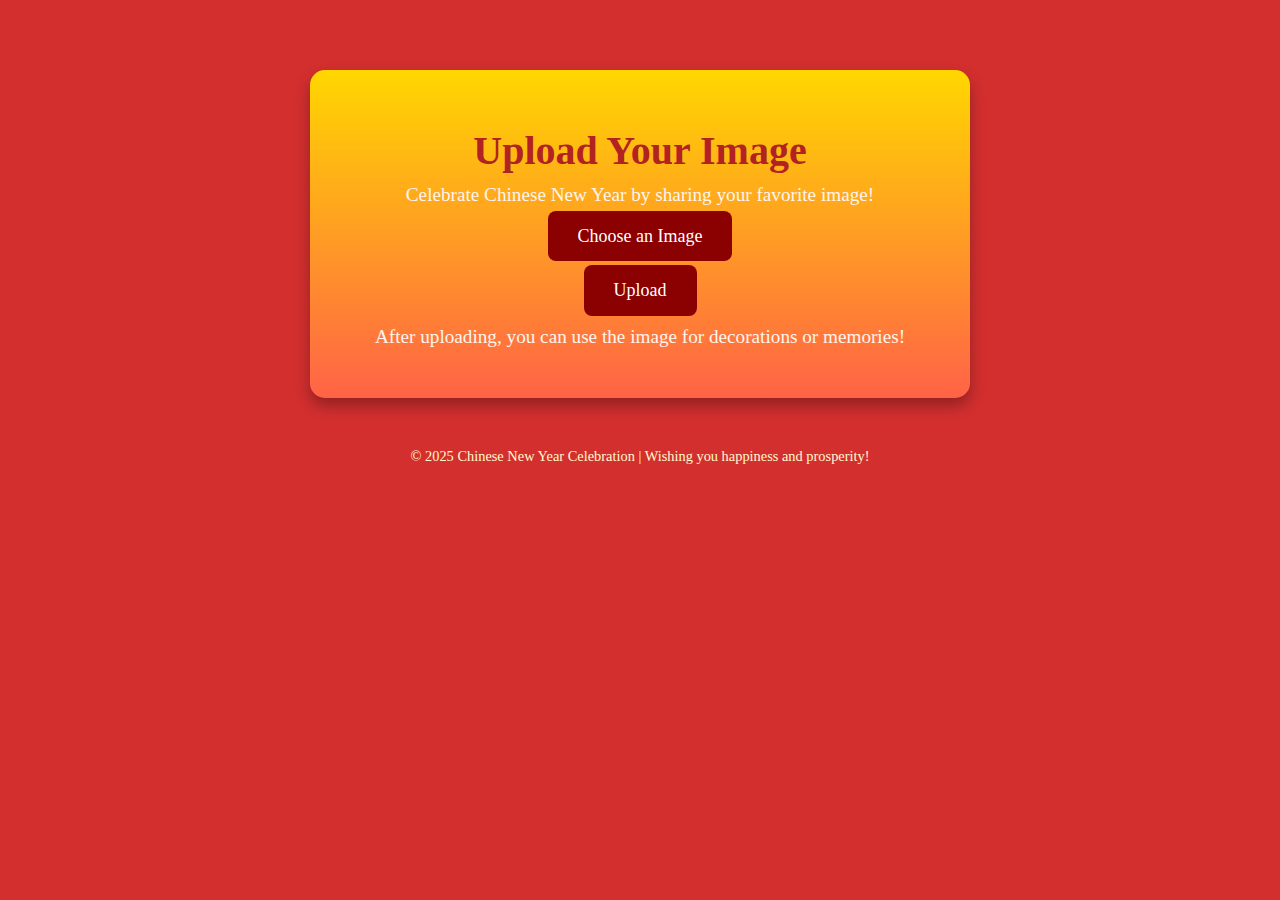
==== next-page.html @ aba8823b "Create next-page.html" ====
<!DOCTYPE html>
<html lang="en">
<head>
  <meta charset="UTF-8">
  <meta name="viewport" content="width=device-width, initial-scale=1.0">
  <title>Upload Your Image</title>
  <link rel="stylesheet" href="styles.css"> <!-- Link to the same CSS for styling -->
</head>
<body>
  <div class="container">
    <h1>Upload Your Image</h1>
    <p>Celebrate Chinese New Year by sharing your favorite image!</p>
    
    <!-- Image upload form -->
    <form action="#" method="post" enctype="multipart/form-data">
      <label for="imageUpload" class="button">Choose an Image</label>
      <input type="file" id="imageUpload" name="image" accept="image/*" style="display: none;">
      <br><br>
      <button type="submit" class="button">Upload</button>
    </form>
    
    <p>After uploading, you can use the image for decorations or memories!</p>
  </div>

  <footer>
    © 2025 Chinese New Year Celebration | Wishing you happiness and prosperity!
  </footer>
</body>
</html>
---- styles.css ----
/* General styling for the page */
body {
  background-color: #D32F2F; /* Red background for celebration */
  font-family: 'Noto Serif', serif; /* Elegant font with a Chinese vibe */
  text-align: center;
  padding: 20px;
  margin: 0;
  color: #FFF5EE; /* Light color for text contrast */
}

/* Container box styling */
.container {
  max-width: 600px;
  margin: 50px auto;
  background: linear-gradient(to bottom, #FFD700, #FF6347); /* Gold to vibrant red gradient */
  padding: 30px;
  border-radius: 15px;
  box-shadow: 0 8px 15px rgba(0, 0, 0, 0.3); /* Subtle shadow */
}

/* Header styling */
h1 {
  color: #B22222; /* Deep red for elegance */
  font-size: 2.5em;
  font-weight: bold;
  margin-bottom: 10px;
}

/* Paragraph styling */
p {
  font-size: 1.2em;
  margin: 10px 0 20px;
}

/* Buttons styling */
.button {
  background-color: #8B0000; /* Dark red for vibrance */
  color: white;
  border: none;
  padding: 15px 30px;
  font-size: 18px;
  font-family: 'Noto Serif', serif;
  border-radius: 8px;
  cursor: pointer;
  transition: 0.3s ease;
}

/* Hover effect for buttons */
.button:hover {
  background-color: #B22222; /* Lighter red */
  box-shadow: 0 4px 10px rgba(0, 0, 0, 0.2);
}

/* Styling for the wish text */
.wish {
  font-size: 1.5em;
  font-weight: bold;
  color: #800000; /* Maroon for contrast */
  margin-top: 20px;
  line-height: 1.5;
}

/* Next button styling */
.next-button {
  display: none; /* Initially hidden */
  margin-top: 20px;
  background-color: #FFA500; /* Bright orange */
  border: 2px solid #FF4500; /* Vibrant red border */
}

/* Footer or decorations */
footer {
  margin-top: 30px;
  font-size: 0.9em;
  color: #FFFACD; /* Pale yellow */
}

/* Adding background decoration */
body:before {
  content: '';
  position: absolute;
  top: 0;
  left: 0;
  right: 0;
  bottom: 0;
  background: url('https://i.imgur.com/Z2KUC2v.png') no-repeat center center/cover; /* Festive Chinese New Year background */
  opacity: 0.2;
  z-index: -1;
}
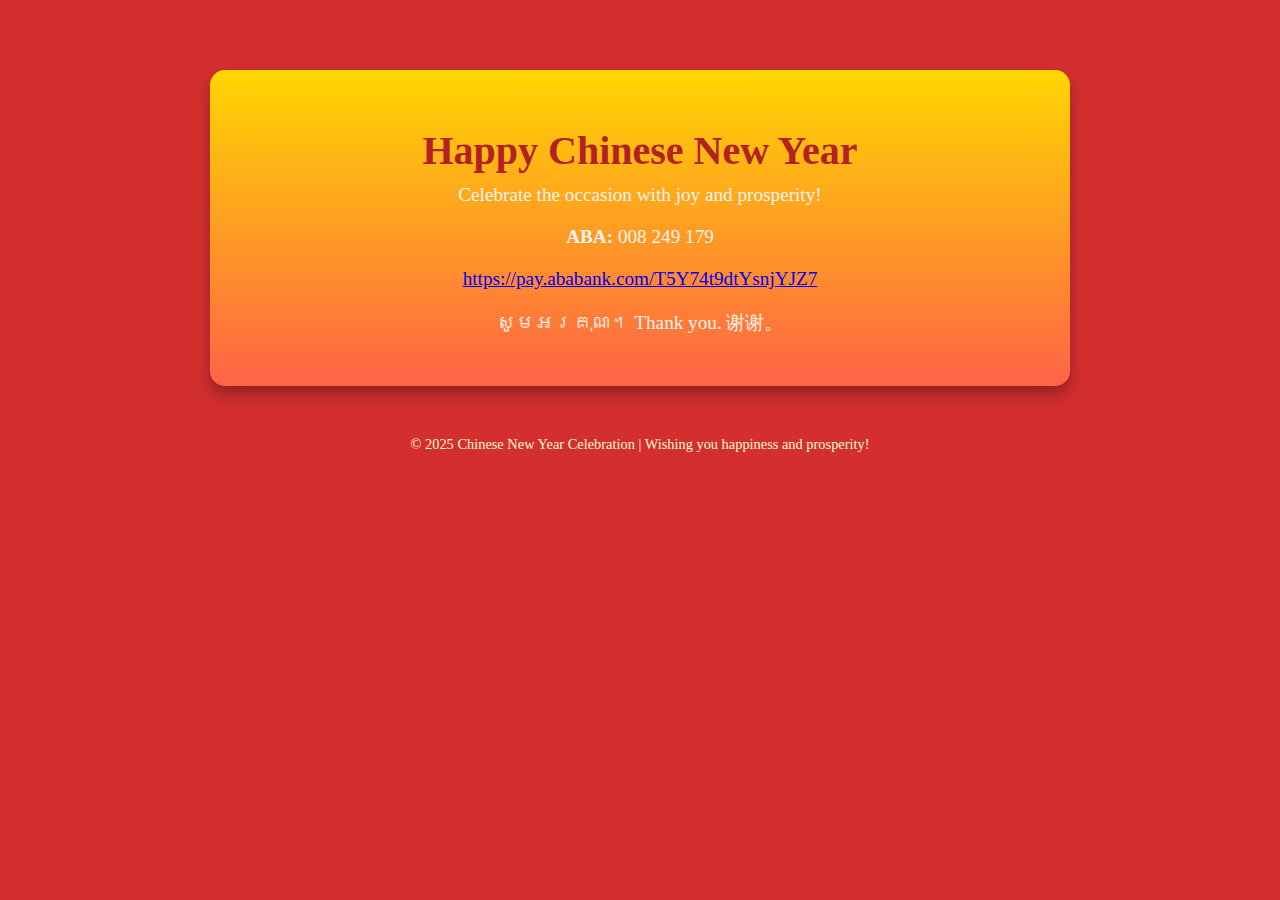
==== commit 6091c445: "Update next-page.html" ====
--- a/next-page.html
+++ b/next-page.html
@@ -3,23 +3,25 @@
 <head>
   <meta charset="UTF-8">
   <meta name="viewport" content="width=device-width, initial-scale=1.0">
-  <title>Upload Your Image</title>
-  <link rel="stylesheet" href="styles.css"> <!-- Link to the same CSS for styling -->
+  <title>Chinese New Year Image</title>
+  <link rel="stylesheet" href="styles.css"> <!-- Link to CSS -->
 </head>
 <body>
   <div class="container">
-    <h1>Upload Your Image</h1>
-    <p>Celebrate Chinese New Year by sharing your favorite image!</p>
-    
-    <!-- Image upload form -->
-    <form action="#" method="post" enctype="multipart/form-data">
-      <label for="imageUpload" class="button">Choose an Image</label>
-      <input type="file" id="imageUpload" name="image" accept="image/*" style="display: none;">
-      <br><br>
-      <button type="submit" class="button">Upload</button>
-    </form>
-    
-    <p>After uploading, you can use the image for decorations or memories!</p>
+    <h1>Happy Chinese New Year</h1>
+    <p>Celebrate the occasion with joy and prosperity!</p>
+
+    <!-- Display the image -->
+    <div class="image-frame">
+      <img src="https://i.ibb.co/7KdtnX9/IMG-20250128-002500-870.jpg" alt="Chinese New Year Image" id="bigImage">
+    </div>
+
+    <!-- Space for the text -->
+    <div class="payment-info">
+      <p><strong>ABA:</strong> 008 249 179</p>
+      <p><a href="https://pay.ababank.com/T5Y74t9dtYsnjYJZ7" target="_blank">https://pay.ababank.com/T5Y74t9dtYsnjYJZ7</a></p>
+      <p>សូមអរគុណ។ Thank you. 谢谢。</p>
+    </div>
   </div>
 
   <footer>
--- a/styles.css
+++ b/styles.css
@@ -87,3 +87,67 @@
   opacity: 0.2;
   z-index: -1;
 }
+/* Center the container */
+.container {
+  max-width: 800px;
+  margin: 50px auto;
+  background: linear-gradient(to bottom, #FFD700, #FF6347);
+  padding: 30px;
+  border-radius: 15px;
+  box-shadow: 0 8px 15px rgba(0, 0, 0, 0.3);
+  text-align: center;
+}
+
+/* Style the image frame */
+.image-frame {
+  margin: 20px auto;
+  padding: 15px;
+  background: #FFD700; /* Gold for Chinese New Year theme */
+  border: 5px solid #B22222; /* Deep red frame border */
+  border-radius: 15px;
+  display: none; /* Hidden until an image is uploaded */
+  max-width: 90%; /* Adjust frame width */
+  text-align: center;
+  box-shadow: 0 8px 20px rgba(0, 0, 0, 0.4);
+}
+
+/* Style the previewed image */
+#preview {
+  max-width: 100%; /* Scale the image */
+  border-radius: 10px; /* Slightly rounded corners */
+  display: block;
+  margin: auto;
+}
+
+/* Header styling */
+h1 {
+  color: #B22222;
+  font-size: 2.5em;
+  font-weight: bold;
+  margin-bottom: 10px;
+}
+
+/* Buttons styling */
+.button {
+  background-color: #8B0000;
+  color: white;
+  border: none;
+  padding: 15px 30px;
+  font-size: 18px;
+  font-family: 'Noto Serif', serif;
+  border-radius: 8px;
+  cursor: pointer;
+  transition: 0.3s ease;
+}
+
+.button:hover {
+  background-color: #B22222;
+  box-shadow: 0 4px 10px rgba(0, 0, 0, 0.2);
+}
+
+/* Footer styling */
+footer {
+  margin-top: 30px;
+  font-size: 0.9em;
+  color: #FFFACD;
+}
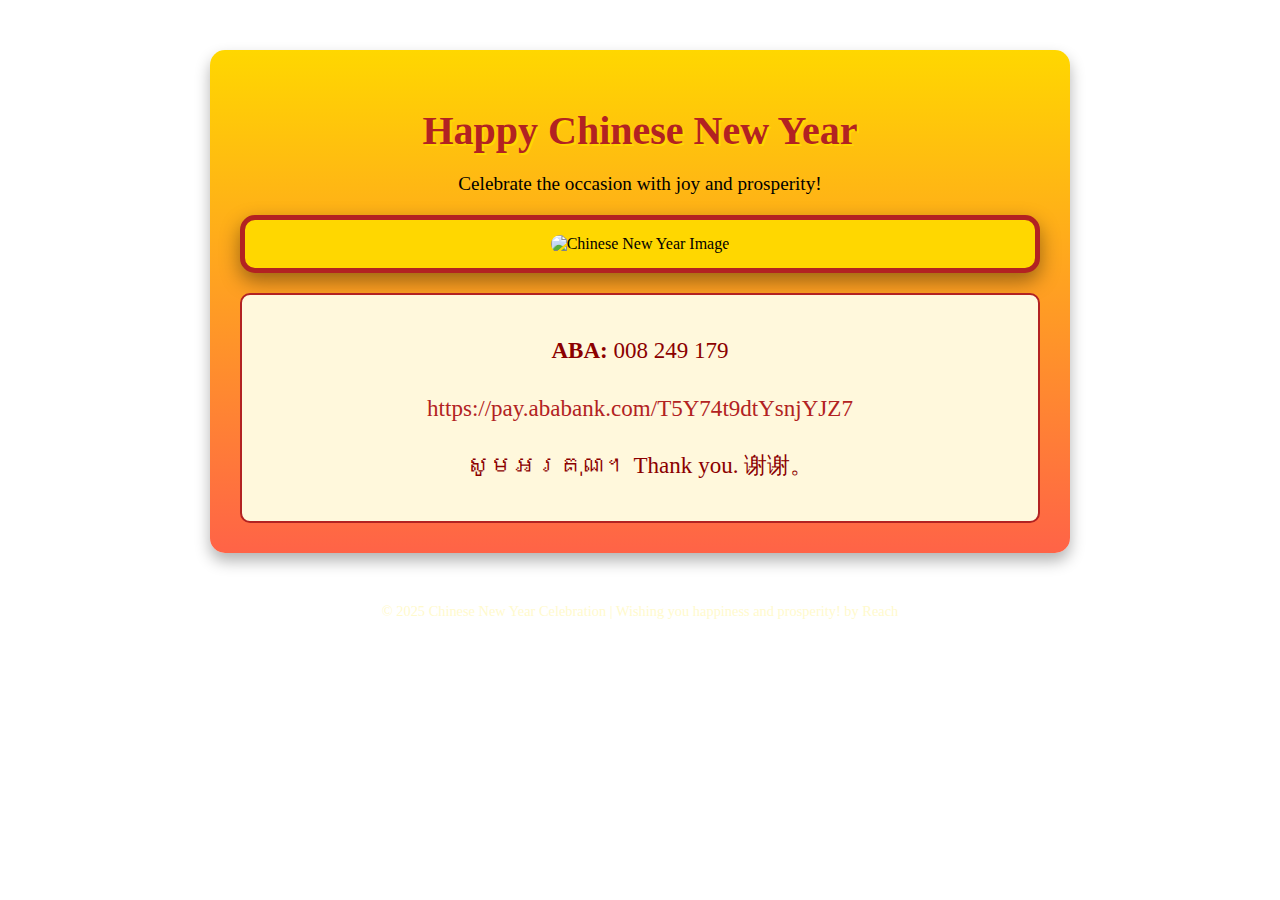
==== commit 8bcdf5c3: "Update next-page.html" ====
--- a/next-page.html
+++ b/next-page.html
@@ -25,7 +25,7 @@
   </div>
 
   <footer>
-    © 2025 Chinese New Year Celebration | Wishing you happiness and prosperity!
+    © 2025 Chinese New Year Celebration | Wishing you happiness and prosperity! by Reach
   </footer>
 </body>
 </html>
--- a/styles.css
+++ b/styles.css
@@ -1,93 +1,69 @@
-/* General styling for the page */
+/* General body styling */
 body {
-  background-color: #D32F2F; /* Red background for celebration */
-  font-family: 'Noto Serif', serif; /* Elegant font with a Chinese vibe */
-  text-align: center;
-  padding: 20px;
+  font-family: 'Noto Serif', serif;
   margin: 0;
-  color: #FFF5EE; /* Light color for text contrast */
+  padding: 0;
+  background-image: url('https://i.ibb.co/NxCKWF9/583eb27d338824d52fd506b32e8fa1a6.jpg'); /* Background image */
+  background-size: cover; /* Ensures the image covers the entire page */
+  background-position: center center; /* Centers the background image */
+  background-attachment: fixed; /* Keeps the background fixed during scrolling */
 }
 
-/* Container box styling */
+/* General container styling */
 .container {
-  max-width: 600px;
+  max-width: 800px;
   margin: 50px auto;
-  background: linear-gradient(to bottom, #FFD700, #FF6347); /* Gold to vibrant red gradient */
   padding: 30px;
   border-radius: 15px;
-  box-shadow: 0 8px 15px rgba(0, 0, 0, 0.3); /* Subtle shadow */
+  background: rgba(255, 255, 255, 0.8); /* White with opacity to make content stand out */
+  box-shadow: 0 8px 15px rgba(0, 0, 0, 0.3);
+  text-align: center;
 }
 
 /* Header styling */
 h1 {
-  color: #B22222; /* Deep red for elegance */
-  font-size: 2.5em;
+  color: #B22222; /* Deep red */
+  font-size: 2.8em;
   font-weight: bold;
-  margin-bottom: 10px;
+  margin-bottom: 20px;
+  text-shadow: 2px 2px #FFD700; /* Gold shadow */
 }
 
-/* Paragraph styling */
-p {
-  font-size: 1.2em;
-  margin: 10px 0 20px;
-}
-
-/* Buttons styling */
+/* Button styling */
 .button {
-  background-color: #8B0000; /* Dark red for vibrance */
+  background-color: #8B0000; /* Dark red */
   color: white;
   border: none;
   padding: 15px 30px;
   font-size: 18px;
-  font-family: 'Noto Serif', serif;
-  border-radius: 8px;
+  border-radius: 10px;
   cursor: pointer;
   transition: 0.3s ease;
+  margin-top: 20px;
 }
 
-/* Hover effect for buttons */
 .button:hover {
-  background-color: #B22222; /* Lighter red */
+  background-color: #B22222; /* Bright red */
   box-shadow: 0 4px 10px rgba(0, 0, 0, 0.2);
 }
 
-/* Styling for the wish text */
+/* Wish styling */
 .wish {
+  margin-top: 30px;
   font-size: 1.5em;
+  color: #B22222;
   font-weight: bold;
-  color: #800000; /* Maroon for contrast */
-  margin-top: 20px;
-  line-height: 1.5;
+  text-shadow: 1px 1px #FFD700;
 }
 
-/* Next button styling */
-.next-button {
-  display: none; /* Initially hidden */
-  margin-top: 20px;
-  background-color: #FFA500; /* Bright orange */
-  border: 2px solid #FF4500; /* Vibrant red border */
+/* Footer styling */
+footer {
+  margin-top: 50px;
+  font-size: 0.9em;
+  color: #FFFACD;
+  text-align: center;
 }
-
-/* Footer or decorations */
-footer {
-  margin-top: 30px;
-  font-size: 0.9em;
-  color: #FFFACD; /* Pale yellow */
-}
-
-/* Adding background decoration */
-body:before {
-  content: '';
-  position: absolute;
-  top: 0;
-  left: 0;
-  right: 0;
-  bottom: 0;
-  background: url('https://i.imgur.com/Z2KUC2v.png') no-repeat center center/cover; /* Festive Chinese New Year background */
-  opacity: 0.2;
-  z-index: -1;
-}
-/* Center the container */
+/* General container styling */
 .container {
   max-width: 800px;
   margin: 50px auto;
@@ -98,25 +74,40 @@
   text-align: center;
 }
 
-/* Style the image frame */
+/* Image frame styling */
 .image-frame {
   margin: 20px auto;
   padding: 15px;
-  background: #FFD700; /* Gold for Chinese New Year theme */
-  border: 5px solid #B22222; /* Deep red frame border */
+  background: #FFD700; /* Gold background */
+  border: 5px solid #B22222; /* Deep red border */
   border-radius: 15px;
-  display: none; /* Hidden until an image is uploaded */
-  max-width: 90%; /* Adjust frame width */
-  text-align: center;
   box-shadow: 0 8px 20px rgba(0, 0, 0, 0.4);
 }
 
-/* Style the previewed image */
-#preview {
-  max-width: 100%; /* Scale the image */
-  border-radius: 10px; /* Slightly rounded corners */
-  display: block;
-  margin: auto;
+#bigImage {
+  max-width: 100%; /* Ensure the image scales well */
+  border-radius: 10px;
+}
+
+/* Payment info section */
+.payment-info {
+  margin-top: 20px;
+  background-color: #FFF8DC; /* Light yellow background for contrast */
+  padding: 15px;
+  border: 2px solid #B22222; /* Red border */
+  border-radius: 10px;
+  font-size: 1.2em;
+  color: #8B0000; /* Deep red text */
+  line-height: 1.5;
+}
+
+.payment-info a {
+  color: #B22222; /* Link color */
+  text-decoration: none;
+}
+
+.payment-info a:hover {
+  text-decoration: underline;
 }
 
 /* Header styling */
@@ -127,22 +118,8 @@
   margin-bottom: 10px;
 }
 
-/* Buttons styling */
-.button {
-  background-color: #8B0000;
-  color: white;
-  border: none;
-  padding: 15px 30px;
-  font-size: 18px;
-  font-family: 'Noto Serif', serif;
-  border-radius: 8px;
-  cursor: pointer;
-  transition: 0.3s ease;
-}
-
-.button:hover {
-  background-color: #B22222;
-  box-shadow: 0 4px 10px rgba(0, 0, 0, 0.2);
+p {
+  font-size: 1.2em;
 }
 
 /* Footer styling */
